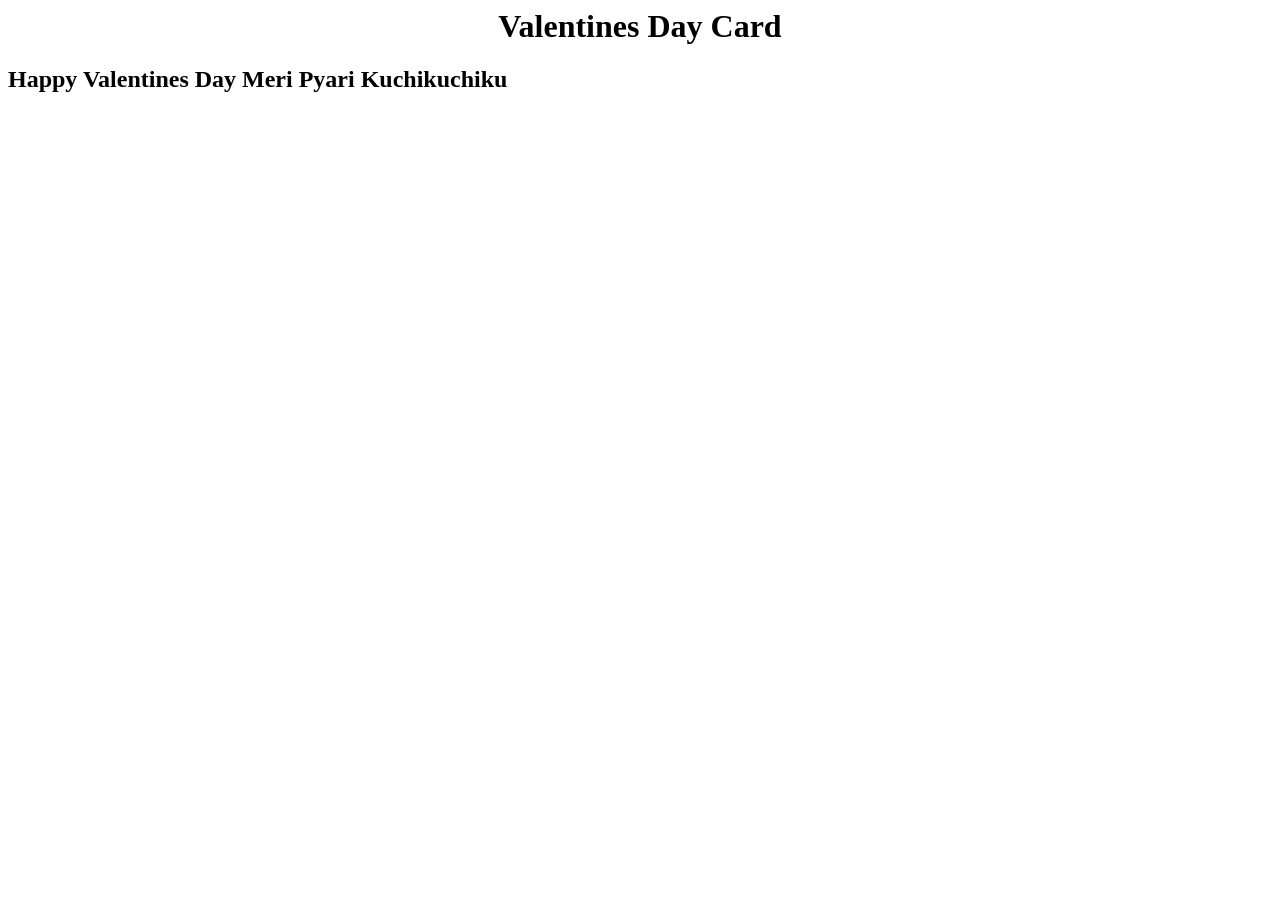
==== index.html @ 8e2f04a9 "Rename Index.html to index.html" ====
<body>  
  <div id="card">
    <center><h1>Valentines Day Card </h1></center>
    <div class="heart" id="heart1">
      <div id="half1">
        <div id="circle"></div>
        <div id="rec"></div>
      </div>
      <div id="half2">
        <div id="circle"></div>
        <div id="rec"></div>
      </div>
    </div>
    <div id="message">
      <h2>Happy Valentines Day Meri Pyari Kuchikuchiku </h2>
    </div>
    <div class="heart" id="heart2">
      <div id="half1">
        <div id="circle"></div>
        <div id="rec"></div>
      </div>
      <div id="half2">
        <div id="circle"></div>
        <div id="rec"></div>
      </div>
    </div>
  </div>
</body>
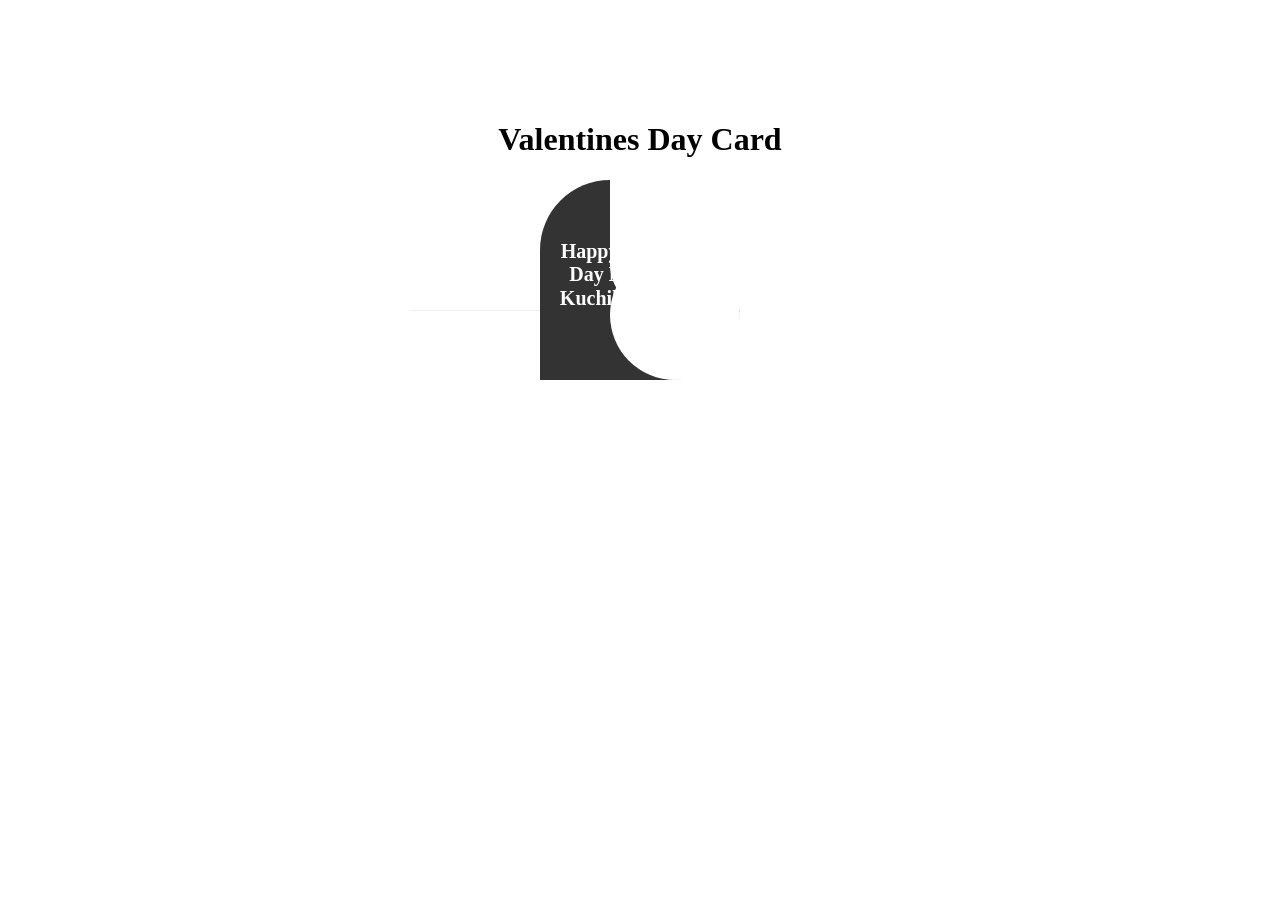
==== commit d83397a7: "Update index.html" ====
--- a/index.html
+++ b/index.html
@@ -1,6 +1,15 @@
-<body>  
+<!DOCTYPE html>
+<html lang="en">
+<head>
+  <meta charset="UTF-8">
+  <title>Valentine Card</title>
+  <link rel="stylesheet" href="style.css">
+</head>
+
+<body>
   <div id="card">
-    <center><h1>Valentines Day Card </h1></center>
+    <center><h1>Valentines Day Card</h1></center>
+
     <div class="heart" id="heart1">
       <div id="half1">
         <div id="circle"></div>
@@ -11,9 +20,11 @@
         <div id="rec"></div>
       </div>
     </div>
+
     <div id="message">
-      <h2>Happy Valentines Day Meri Pyari Kuchikuchiku </h2>
+      <h2>Happy Valentines Day Meri Pyari Kuchikuchiku ❤️</h2>
     </div>
+
     <div class="heart" id="heart2">
       <div id="half1">
         <div id="circle"></div>
@@ -24,5 +35,7 @@
         <div id="rec"></div>
       </div>
     </div>
+
   </div>
 </body>
+</html>
--- a/style.css
+++ b/style.css
@@ -0,0 +1,180 @@
+@import "compass/css3";
+
+ @import url(https://fonts.googleapis.com/css?family=Poiret+One);
+$red : #D32F2F;
+
+body
+{
+  background-color:#ddd;
+  font-family: 'Poiret One', Segoe UI Light, cursive;
+}
+
+#card {
+  position:absolute;
+  top: 100px;
+  width:460px;
+  height: 260px;
+  left: 50%;
+  margin-left: -230px;
+}
+
+#card {
+  .heart {
+    width:260px;
+    height:260px;
+    float:left;
+    #circle {
+      height:130px;
+      width:130px;
+      border-radius:50%;
+      background-color: $red;
+    }
+    #rec, #rec2 {
+      margin-top:-60px;
+      width:130px;
+      height:130px;
+      background-color: $red;
+      border-radius:35% 0 0 0;
+    }
+    
+    #half2 {    
+      $rotation : -90deg;
+      -ms-transform: rotate($rotation); /* IE 9 */
+      -webkit-transform: rotate($rotation); /* Chrome, Safari, Opera */
+      transform: rotate($rotation);
+      margin-top: -330px;
+      margin-left: -200px;
+    }    
+  }
+
+  #heart2
+  {
+    margin-top: -60px;
+    margin-left: -130px;
+    #circle, #rec {
+      background-color:#fff;
+    }
+    
+    #half2 #rec {
+      border-bottom: 1px solid #eee;
+      margin-top: -61px;
+    }
+  }
+
+  #message {    
+    float:left;
+    width:200px;
+    height:200px;
+    margin-left: -130px;
+    background-color: #333;
+    border-radius:35% 0 35% 0;
+    text-align: center;
+
+    h2 {
+      font-size:20px;  
+      color:#fff;
+      width:160px;
+      margin-top:60px;
+      margin-left:16px;
+    }
+  }
+  #heart1 {    
+    -webkit-transform: rotate(180deg); 
+    -moz-transform: rotate(180deg); 
+    -ms-transform: rotate(180deg); 
+    transform: rotate(180deg); 
+    -webkit-animation:closeLeft 2s ease-in-out forwards ;
+    -moz-animation:closeLeft 2s ease-in-out forwards ;
+    -ms-animation:closeLeft 2s ease-in-out forwards ;
+    animation:closeLeft 2s ease-in-out forwards ;        
+  }
+  #heart2 {
+    -webkit-animation:closeRight 2s ease-in-out forwards ;
+    -moz-animation:closeRight 2s ease-in-out forwards ;
+    -ms-animation:closeRight 2s ease-in-out forwards ;
+    animation:closeRight 2s ease-in-out forwards ;
+  }
+}
+
+#card:hover {
+  #heart1 {    
+    -webkit-animation:openLeft 2s ease-in-out forwards ;
+    -moz-animation:openLeft 2s ease-in-out  forwards;
+    -ms-animation:openLeft 2 ease-in-out  forwards;
+    animation:openLeft 2s ease-in-out  forwards;
+  }
+  #heart2 {
+    -webkit-animation:openRight 2s ease-in-out forwards ;
+    -moz-animation:openRight 2s ease-in-out forwards ;
+    -ms-animation:openRight 2 ease-in-out  forwards;
+  }
+}
+
+@-webkit-keyframes closeLeft {
+    from { -webkit-transform: rotateY(0deg); }
+    to { -webkit-transform: rotateY(180deg);  }
+}
+@-moz-keyframes closeLeft {
+    from { -moz-transform: rotateY(0deg); }
+    to { -moz-transform: rotateY(180deg);  }
+}
+@-ms-keyframes closeLeft {
+  from { -ms-transform: rotateY(0deg); }
+  to { -ms-transform: rotateY(180deg);  }
+}
+@keyframes closeLeft {
+  from { transform: rotateY(0deg); }
+  to { transform: rotateY(180deg);  }
+}
+
+@-moz-keyframes openLeft { 
+  from { -moz-transform: rotateY(180deg); }
+  to {-moz-transform: rotateY(0deg);} }
+@-webkit-keyframes openLeft {
+  from { -webkit-transform: rotateY(180deg); }
+  to { -webkit-transform: rotateY(0deg);  }
+}
+
+@-ms-keyframes openLeft {
+  from {  -ms-transform: rotateY(180deg);   }
+  to {   -ms-transform: rotateY(0deg);     }
+}
+
+@keyframes openLeft { 
+  from {transform: rotateY(180deg); }
+  to {transform: rotateY(0deg); }
+}
+
+@-moz-keyframes openRight { 
+  0% {  -moz-transform:  rotateX(180deg);} 
+  100% {  -moz-transform:  rotateX(0deg) rotateZ(180deg) ;} }
+@-webkit-keyframes openRight {
+  0%{  -webkit-transform: rotateX(180deg);}
+  100%{    -webkit-transform:rotateX(0deg) rotateZ(180deg) ;}
+}
+@-ms-keyframes openRight {
+  0% { -ms-transform: rotateX(180deg);}
+  100% { -ms-transform:rotateX(0deg) rotateZ(180deg); }  
+}
+@keyframes openRight { 
+  0% {     transform: rotateX(180deg) ; }
+  100% {    transform: rotateX(0deg) rotateZ(180deg); }
+}
+
+
+@-webkit-keyframes closeRight {
+  from {  -webkit-transform: rotateX(0deg) rotate(180deg); }
+  to {  -webkit-transform: rotateX(180deg); }
+}
+@-moz-keyframes closeRight {
+  from {  -moz-transform: rotateX(0deg) rotate(180deg); }
+  to {  -moz-transform: rotateX(180deg); }
+}
+@-ms-keyframes closeRight {
+  from {  -ms-transform: rotateX(0deg) rotate(180deg); }
+  to {  -ms-transform: rotateX(180deg); }
+}
+@keyframes closeRight {
+  from {  transform: rotateX(0deg) rotate(180deg); }
+  to {  transform: rotateX(180deg); }
+}>
